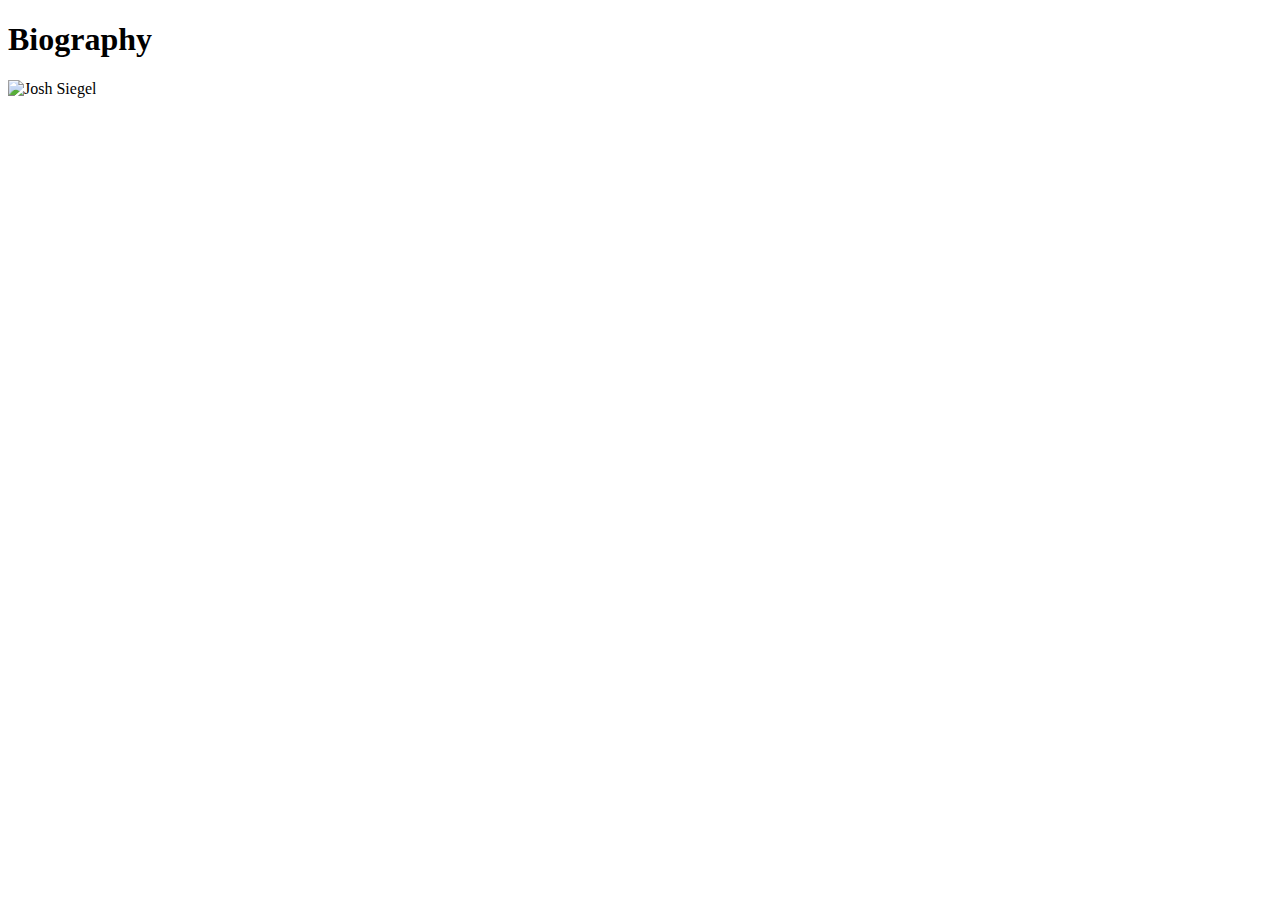
==== about.html @ 21d4367b "biography" ====
<!DOCTYPE html>
<html lang="en">
<head>
    <meta charset="UTF-8">
    <meta http-equiv="X-UA-Compatible" content="IE=edge">
    <meta name="viewport" content="width=device-width, initial-scale=1.0">
    <title>Biography</title>
</head>

<body>
<h1>Biography</h1>
<p><img src="joshsiegel.jpg" alt="Josh Siegel"></p>
<p></p>

</body>
</html>
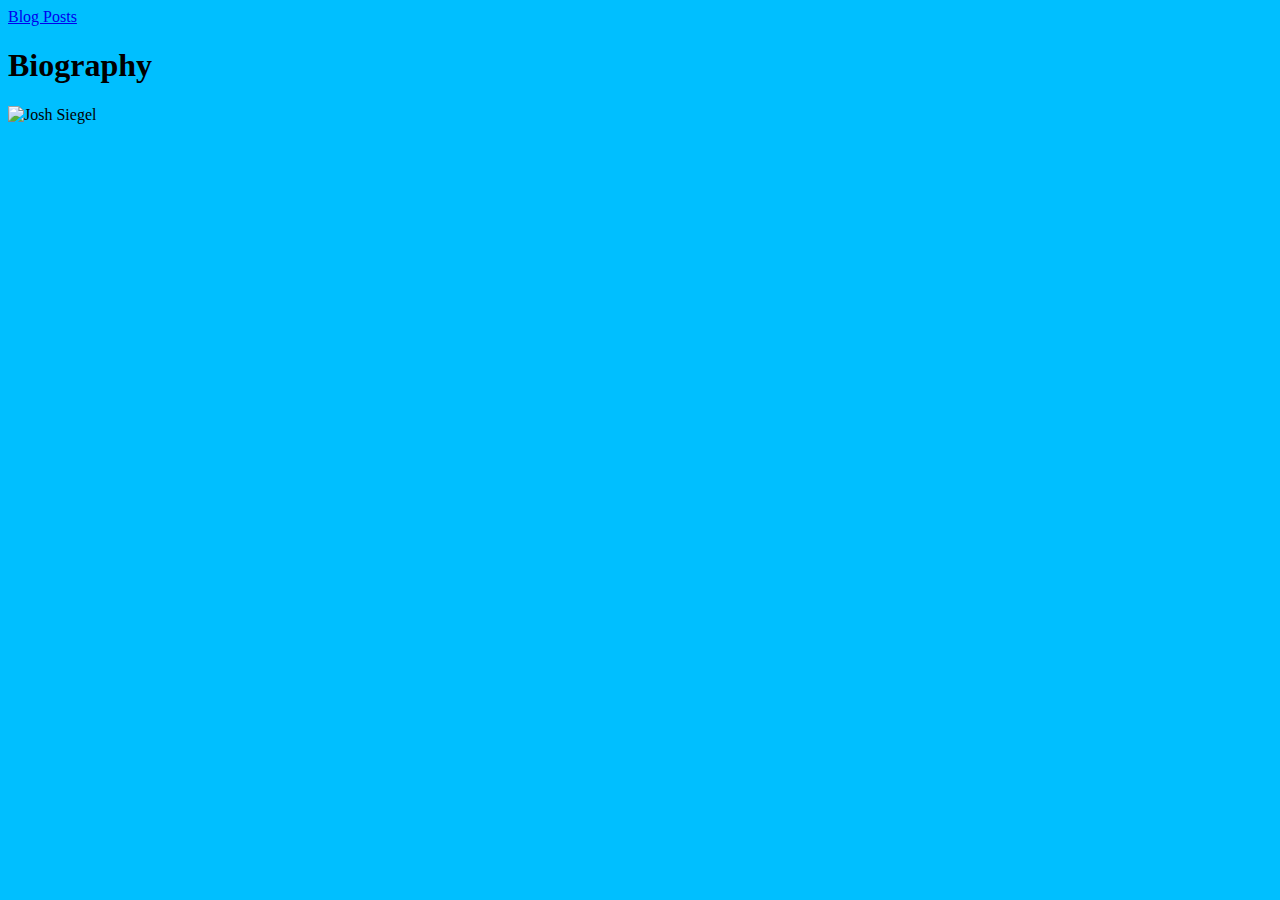
==== commit b54ed650: "new" ====
--- a/about.html
+++ b/about.html
@@ -4,10 +4,12 @@
     <meta charset="UTF-8">
     <meta http-equiv="X-UA-Compatible" content="IE=edge">
     <meta name="viewport" content="width=device-width, initial-scale=1.0">
+    <link rel="stylesheet" href="style.css">
     <title>Biography</title>
 </head>
 
 <body>
+<a href="index.html">Blog Posts</a>
 <h1>Biography</h1>
 <p><img src="joshsiegel.jpg" alt="Josh Siegel"></p>
 <p></p>
--- a/style.css
+++ b/style.css
@@ -0,0 +1,5 @@
+
+body {
+    background-color:deepskyblue;}
+
+    
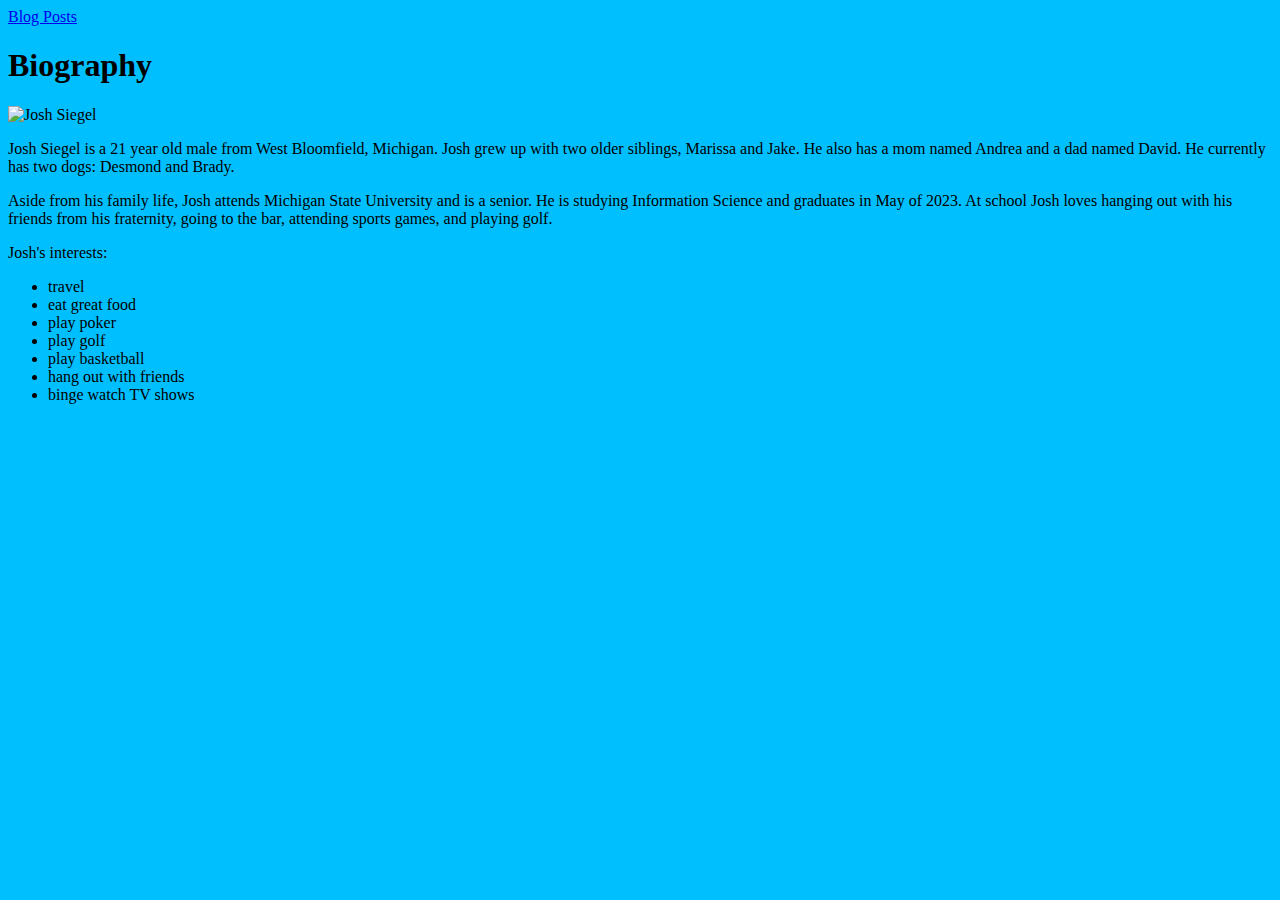
==== commit d8f1171e: "ul" ====
--- a/about.html
+++ b/about.html
@@ -12,7 +12,17 @@
 <a href="index.html">Blog Posts</a>
 <h1>Biography</h1>
 <p><img src="joshsiegel.jpg" alt="Josh Siegel"></p>
-<p></p>
-
+<p>Josh Siegel is a 21 year old male from West Bloomfield, Michigan. Josh grew up with two older siblings, Marissa and Jake. He also has a mom named Andrea and a dad named David. He currently has two dogs: Desmond and Brady.</p>
+<p>Aside from his family life, Josh attends Michigan State University and is a senior. He is studying Information Science and graduates in May of 2023. At school Josh loves hanging out with his friends from his fraternity, going to the bar, attending sports games, and playing golf.</p>
+<p>Josh's interests:</p>
+<ul>
+    <li>travel</li>
+    <li>eat great food</li>
+    <li>play poker</li>
+    <li>play golf</li>
+    <li>play basketball</li>
+    <li>hang out with friends</li>
+    <li>binge watch TV shows</li>
+</ul>
 </body>
 </html>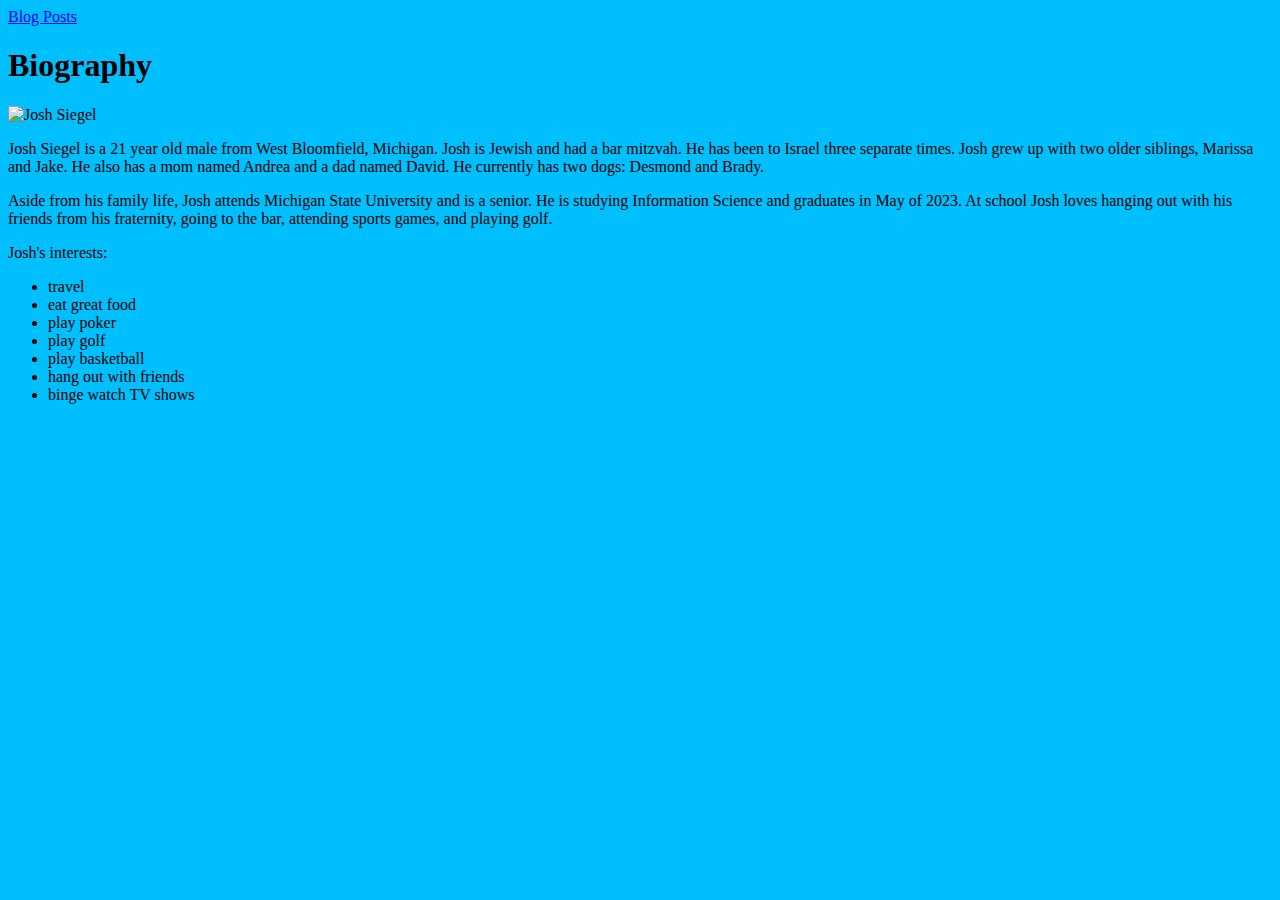
==== commit dd4f53c1: "more" ====
--- a/about.html
+++ b/about.html
@@ -12,7 +12,7 @@
 <a href="index.html">Blog Posts</a>
 <h1>Biography</h1>
 <p><img src="joshsiegel.jpg" alt="Josh Siegel"></p>
-<p>Josh Siegel is a 21 year old male from West Bloomfield, Michigan. Josh grew up with two older siblings, Marissa and Jake. He also has a mom named Andrea and a dad named David. He currently has two dogs: Desmond and Brady.</p>
+<p>Josh Siegel is a 21 year old male from West Bloomfield, Michigan. Josh is Jewish and had a bar mitzvah. He has been to Israel three separate times. Josh grew up with two older siblings, Marissa and Jake. He also has a mom named Andrea and a dad named David. He currently has two dogs: Desmond and Brady.</p>
 <p>Aside from his family life, Josh attends Michigan State University and is a senior. He is studying Information Science and graduates in May of 2023. At school Josh loves hanging out with his friends from his fraternity, going to the bar, attending sports games, and playing golf.</p>
 <p>Josh's interests:</p>
 <ul>
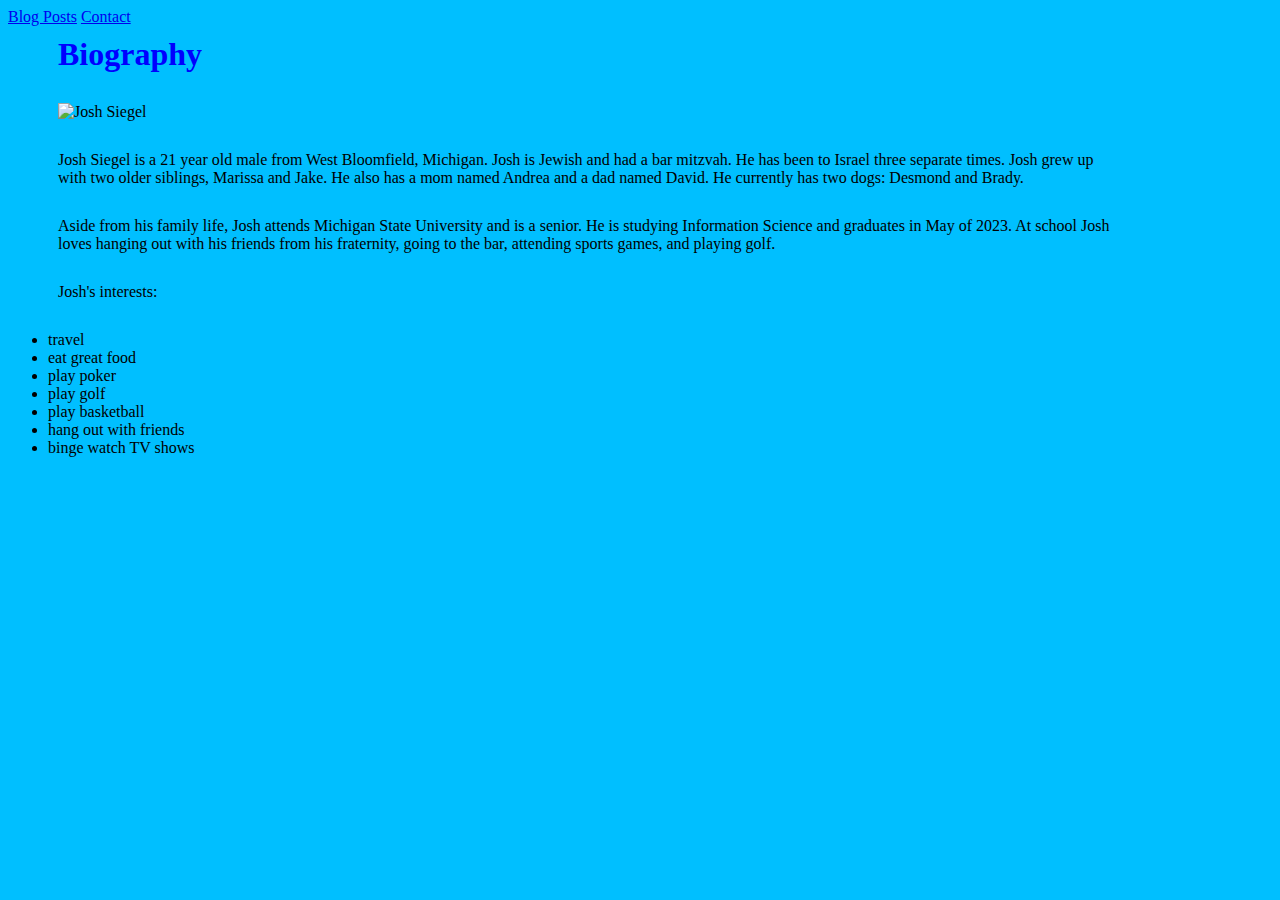
==== commit 26b4c188: "changes" ====
--- a/about.html
+++ b/about.html
@@ -10,6 +10,7 @@
 
 <body>
 <a href="index.html">Blog Posts</a>
+<a href="contact.html">Contact</a>
 <h1>Biography</h1>
 <p><img src="joshsiegel.jpg" alt="Josh Siegel"></p>
 <p>Josh Siegel is a 21 year old male from West Bloomfield, Michigan. Josh is Jewish and had a bar mitzvah. He has been to Israel three separate times. Josh grew up with two older siblings, Marissa and Jake. He also has a mom named Andrea and a dad named David. He currently has two dogs: Desmond and Brady.</p>
--- a/style.css
+++ b/style.css
@@ -1,5 +1,31 @@
 
 body {
-    background-color:deepskyblue;}
-
-    
+    background-color:deepskyblue;
+}
+h1 {
+    color:blue;
+}
+body {
+    color:black;
+}    
+h2 {
+    color:blue;
+}
+p {
+    margin-top: 30px;
+    margin-bottom: 30px;
+    margin-right: 150px;
+    margin-left: 50px;
+  }
+  h1 {
+    margin-top: 10px;
+    margin-bottom: 10px;
+    margin-right: 150px;
+    margin-left: 50px;
+  }
+  h2 {
+    margin-top: 10px;
+    margin-bottom: 10px;
+    margin-right: 150px;
+    margin-left: 50px;
+  }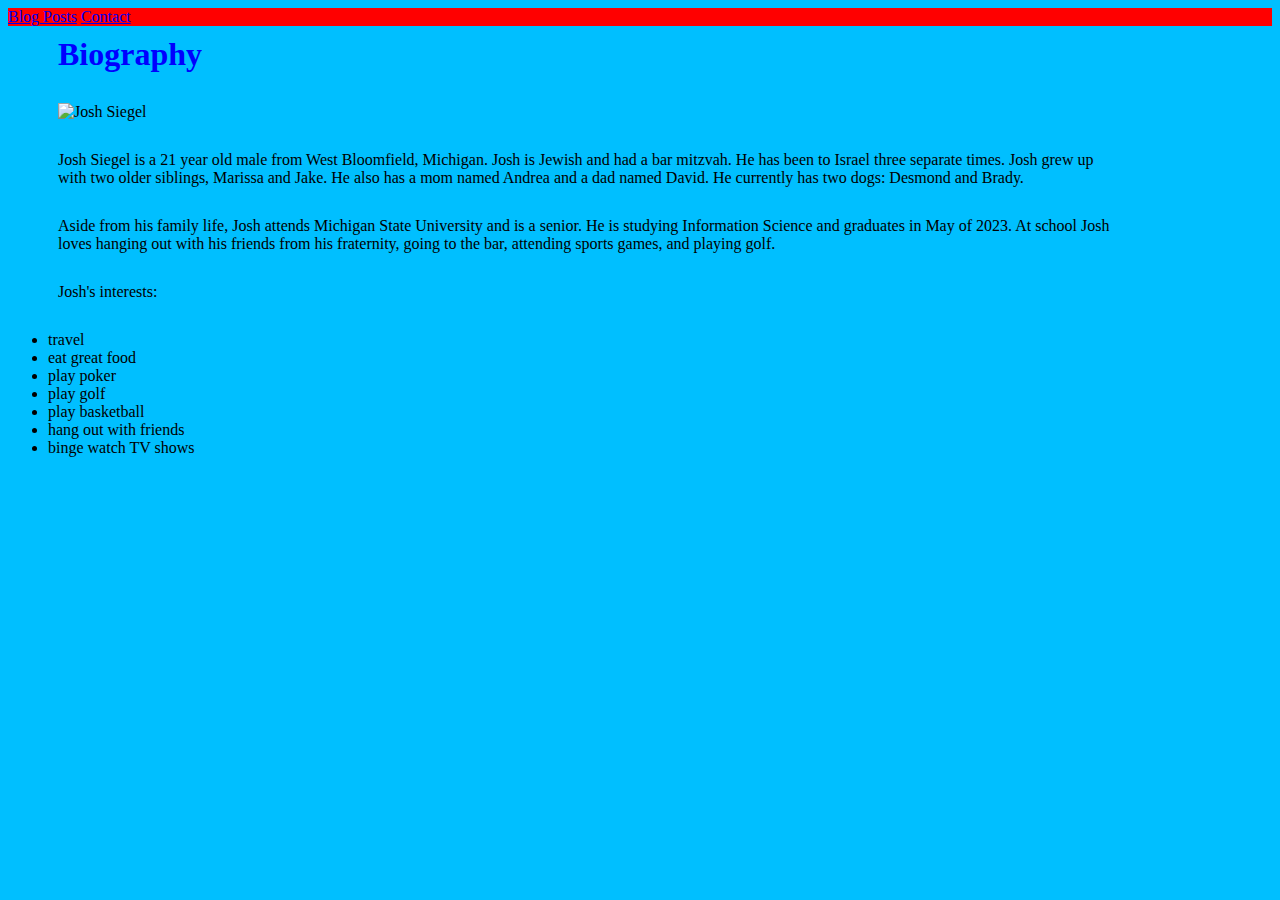
==== commit 07222c5d: "sticky" ====
--- a/about.html
+++ b/about.html
@@ -9,8 +9,10 @@
 </head>
 
 <body>
+<div class="sticky"> 
 <a href="index.html">Blog Posts</a>
 <a href="contact.html">Contact</a>
+</div>
 <h1>Biography</h1>
 <p><img src="joshsiegel.jpg" alt="Josh Siegel"></p>
 <p>Josh Siegel is a 21 year old male from West Bloomfield, Michigan. Josh is Jewish and had a bar mitzvah. He has been to Israel three separate times. Josh grew up with two older siblings, Marissa and Jake. He also has a mom named Andrea and a dad named David. He currently has two dogs: Desmond and Brady.</p>
--- a/style.css
+++ b/style.css
@@ -28,4 +28,10 @@
     margin-bottom: 10px;
     margin-right: 150px;
     margin-left: 50px;
-  }+  }
+.sticky{
+    background: red;
+      position: sticky;
+        top: 0;
+      
+} 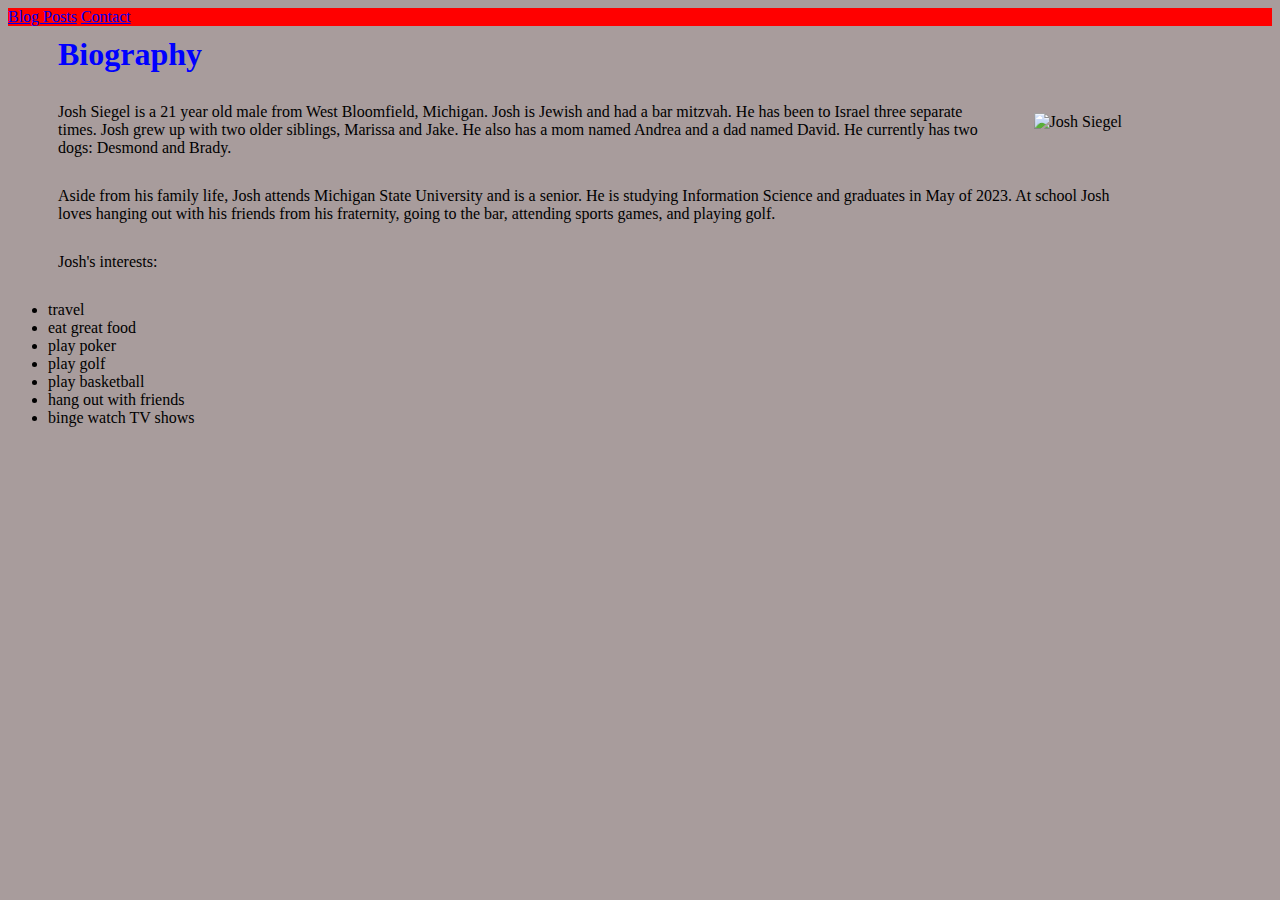
==== commit 297db353: "float" ====
--- a/about.html
+++ b/about.html
@@ -14,7 +14,7 @@
 <a href="contact.html">Contact</a>
 </div>
 <h1>Biography</h1>
-<p><img src="joshsiegel.jpg" alt="Josh Siegel"></p>
+<div class="img-container"><p><img src="joshsiegel.jpg" alt="Josh Siegel"></p></div>
 <p>Josh Siegel is a 21 year old male from West Bloomfield, Michigan. Josh is Jewish and had a bar mitzvah. He has been to Israel three separate times. Josh grew up with two older siblings, Marissa and Jake. He also has a mom named Andrea and a dad named David. He currently has two dogs: Desmond and Brady.</p>
 <p>Aside from his family life, Josh attends Michigan State University and is a senior. He is studying Information Science and graduates in May of 2023. At school Josh loves hanging out with his friends from his fraternity, going to the bar, attending sports games, and playing golf.</p>
 <p>Josh's interests:</p>
--- a/style.css
+++ b/style.css
@@ -34,4 +34,24 @@
       position: sticky;
         top: 0;
       
-} +} 
+body{
+    background: rgb(168, 156, 156);
+  }
+  table{
+    background: yellow;
+  }
+  section{
+    background: #ccc;
+  }
+  article{
+    background: deepskyblue;
+  }
+  form{
+    background: #999;
+  }
+  .img-container{
+    height: 50x;
+    width: 100x;
+    float: right;
+  }